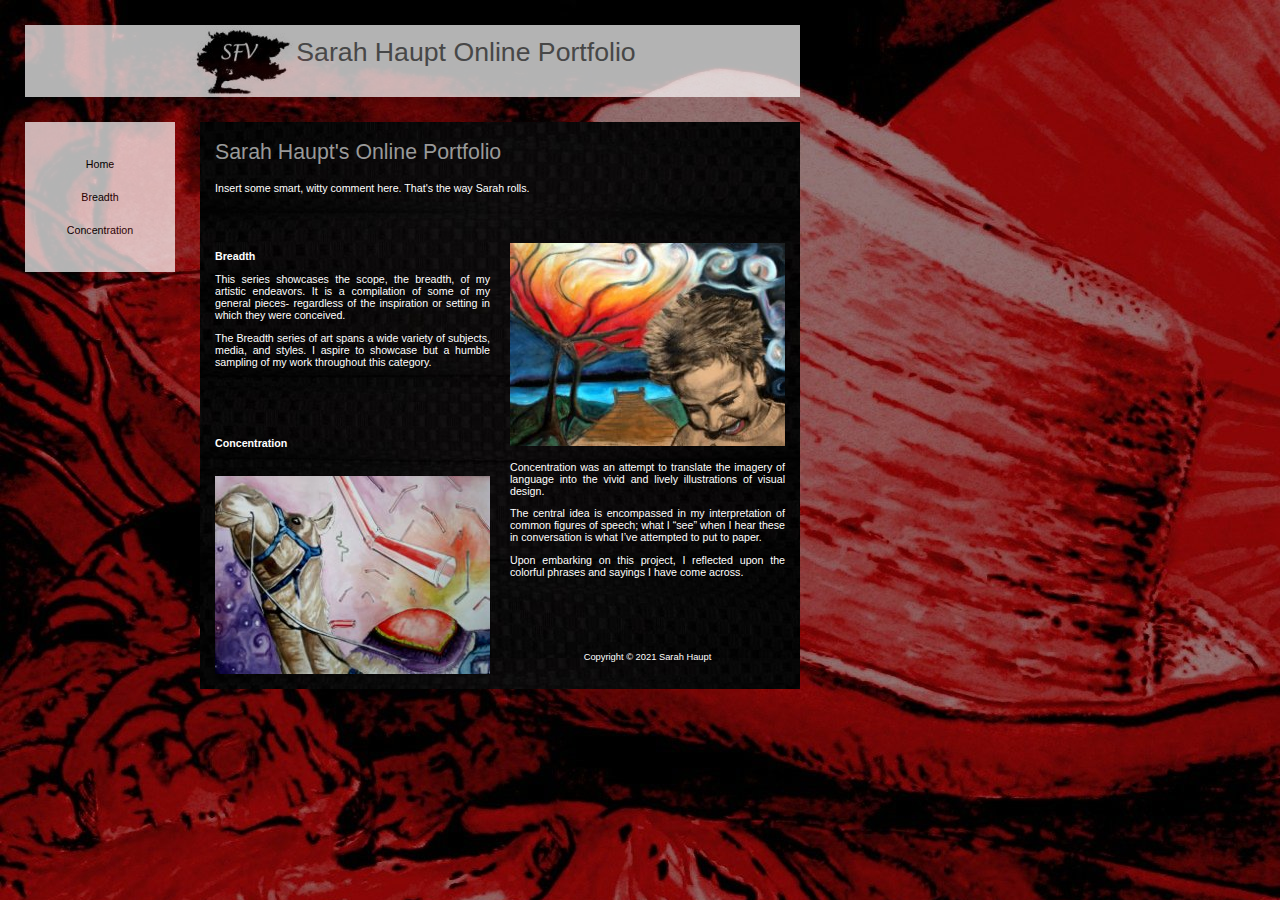
==== index.htm @ 2d30f4f7 "Initial Upload" ====
<!DOCTYPE html PUBLIC "-//W3C//DTD XHTML 1.0 Transitional//EN" "http://www.w3.org/TR/xhtml1/DTD/xhtml1-transitional.dtd">
<html lang="en" xmlns="http://www.w3.org/1999/xhtml" xml:lang="en">
  <head>
    <meta http-equiv="content-type" content="application/xhtml+xml; charset=iso-8859-1" />
    <title>Sarah Haupt Online Portfolio</title>
    <link type="text/css" rel="StyleSheet" href="style.css" />
    <link type="image/x-icon" rel="shortcut icon" href="logo.ico" />
    <link type="image/png" rel="apple-touch-icon" href="logo.png" />
  </head>
  <body>
    <div id="block">
      <div id="header">
        <h1><img width="107" height="72" align="middle" alt="sfv" src="images/logo1.jpg" />Sarah
          Haupt Online Portfolio</h1>
      </div>
      <div id="content">
        <h2>Sarah Haupt's Online Portfolio</h2>
        <p>Insert some smart, witty comment here. That's the way Sarah rolls.</p>
        <p>�</p>
        <p>�<a href="breadth.htm"><img width="275" height="203" border="0" align="right"
              class="indeximg_l"
              alt="breadth"
              src="images/index_breadth.jpg" /></a><br />
        </p>
        <p><span class="bold">Breadth</span></p>
        <p>This series showcases the scope, the breadth, of my artistic
          endeavors. It is a compilation of some of my general pieces-
          regardless of the inspiration or setting in which they were conceived.</p>
        <p>The Breadth series of art spans a wide variety of subjects, media,
          and styles. I aspire to showcase but a humble sampling of my work
          throughout this category.<br />
          <br />
          <br />
          <br />
        </p>
        <p><a href="concentration.htm"><img width="275" height="198" border="0"
              align="left"
              class="indeximg_r"
              alt="concentration"
              src="images/index_concentration.jpg" /></a><br />
        </p>
        <p><span class="bold">Concentration</span></p>
        <p>Concentration was an attempt to translate the imagery of language
          into the vivid and lively illustrations of visual design.</p>
        <p>The central idea is encompassed in my interpretation of common
          figures of speech; what I &#8220;see&#8221; when I hear these in conversation is
          what I&#8217;ve attempted to put to paper.</p>
        <p>Upon embarking on this project, I reflected upon the colorful phrases
          and sayings I have come across.<br />
          <br />
          <br />
          <br />
        </p>
        <br />
        <p class="copy">Copyright &copy; 2021 Sarah Haupt</p>
      </div>
      <div id="nav">
        <p> </p>
        <p><a href="index.htm">Home</a></p>
        <p><a href="breadth.htm">Breadth</a></p>
        <p><a href="concentration.htm">Concentration</a></p>
        <p> </p>
      </div>
    </div>
  </body>
</html>
---- style.css ----
/*++++++++++++++++++ Redefining Elements +++++++++++++++++++++*/

a:link { text-decoration: none }
a:visited { text-decoration: none }
a:hover { text-decoration: none }
body { background: url('images/sbg.jpg') no-repeat fixed 0 0; margin: 0; padding: 0 }
h1 { text-align: center; font-family: Verdana, Arial, Helvetica, sans-serif; font-size: 20pt; color: #666666; font-weight: normal; margin: 0 0 0 0; }
h2 { text-align: left; font-family: Verdana, Arial, Helvetica, sans-serif; font-size: 16pt; color: #999999; font-weight:normal; }
p { font-family: "Verdana", Arial, Sans-serif; font-size: 8pt; color: white; }





/* ++++++++++++++++++ Main Container ++++++++++++++++++ */

#block { width:775px; float:left; margin:25px 0 0 25px; }


/* ++++++++++++++++++ Header ++++++++++++++++++ */

#header { width:775px; height:72px; overflow:hidden; background:white; margin:0 0 25px 0; opacity: 0.7;filter:alpha(opacity=70); }



/* ++++++++++++++++++ Nav ++++++++++++++++++ */

#nav { width:150px; float:left; background:white; overflow:hidden; opacity: 0.7;filter:alpha(opacity=70); }
#nav p { padding: 5px 0 5px 0; text-align:center; }
#nav a:link { color:black; background:white; padding: 10px 20px 10px 20px;}
#nav a:hover { color:white; background:black; padding: 10px 20px 10px 20px;}



/*++++++ Content ++++++ */

#content { float:right; background: url('images/bgb.jpg'); text-align:justify; width:570px; overflow:hidden; padding: 0 15px 0 15px; }



/* ++++++++++++++++++ Global Fonts ++++++++++++++++++ */

.anchor { text-align: center; font-family: "Verdana", Arial, Sans-serif; font-size: 10pt; font-weight: bold; color: #000000 }
.bold { font-weight: bold }
.copy { text-align: center; font-family: "Verdana", Arial, Sans-serif; font-size: 7pt; color:white }



/* ++++++++++++++++++ Page-Specific Styles ++++++++++++++++++ */


.indeximg_r { margin:15px 20px 15px 0; }
.indeximg_l { margin:15px 0 15px 20px; }


#bagrid { width:450px; margin:0 auto; text-align: center; }
.baimg { margin-left: 55px; margin-right: 55px; }

#featuredblock { width:450px; margin:0 auto; }
.featuredimg { margin-right: 10px; }

#gallerygrid { width:450px; margin:0 auto; text-align: center; }
.galleryimg { margin: 5px; }
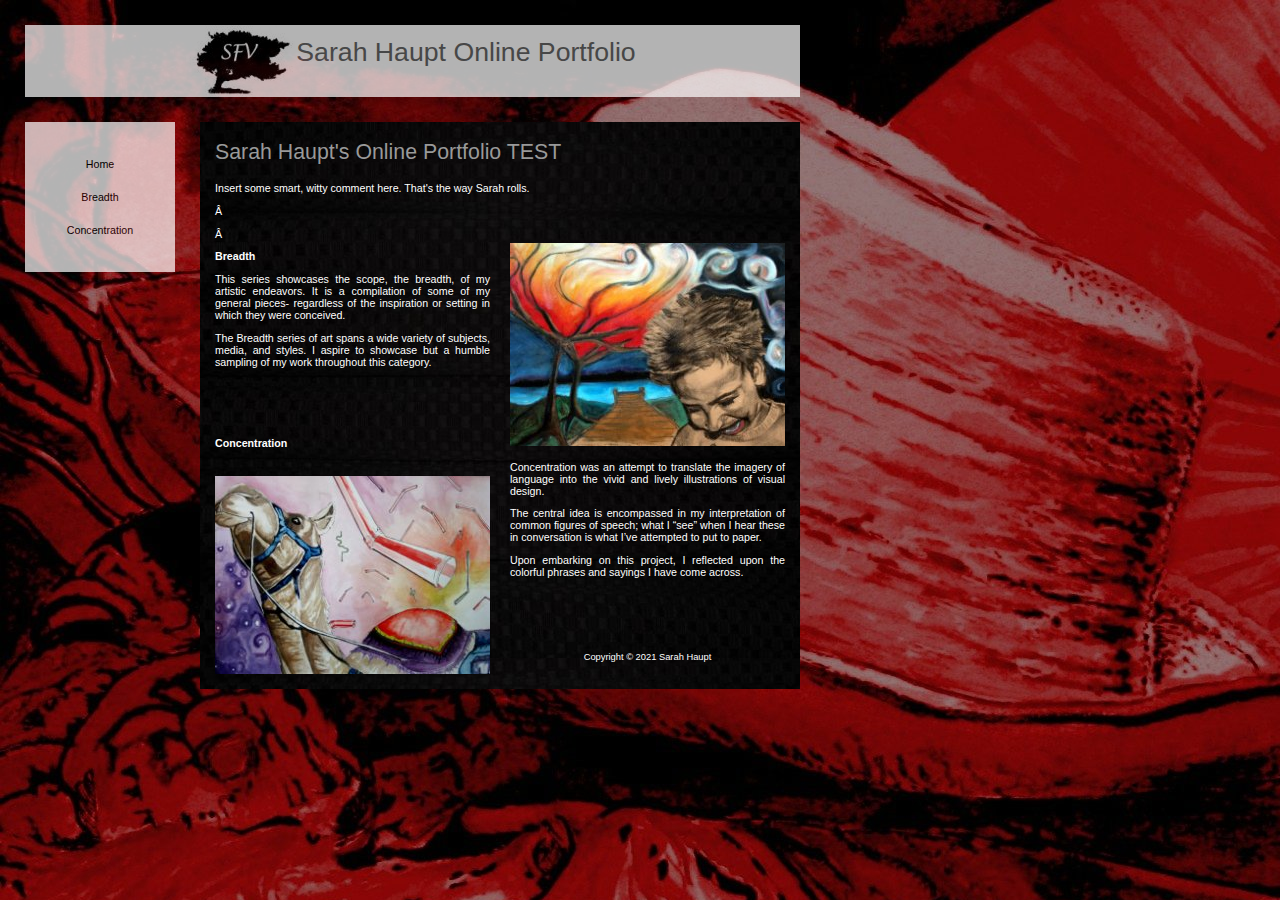
==== commit 0420bef3: "Update index.htm" ====
--- a/index.htm
+++ b/index.htm
@@ -14,10 +14,10 @@
           Haupt Online Portfolio</h1>
       </div>
       <div id="content">
-        <h2>Sarah Haupt's Online Portfolio</h2>
+        <h2>Sarah Haupt's Online Portfolio TEST</h2>
         <p>Insert some smart, witty comment here. That's the way Sarah rolls.</p>
-        <p>�</p>
-        <p>�<a href="breadth.htm"><img width="275" height="203" border="0" align="right"
+        <p> </p>
+        <p> <a href="breadth.htm"><img width="275" height="203" border="0" align="right"
               class="indeximg_l"
               alt="breadth"
               src="images/index_breadth.jpg" /></a><br />
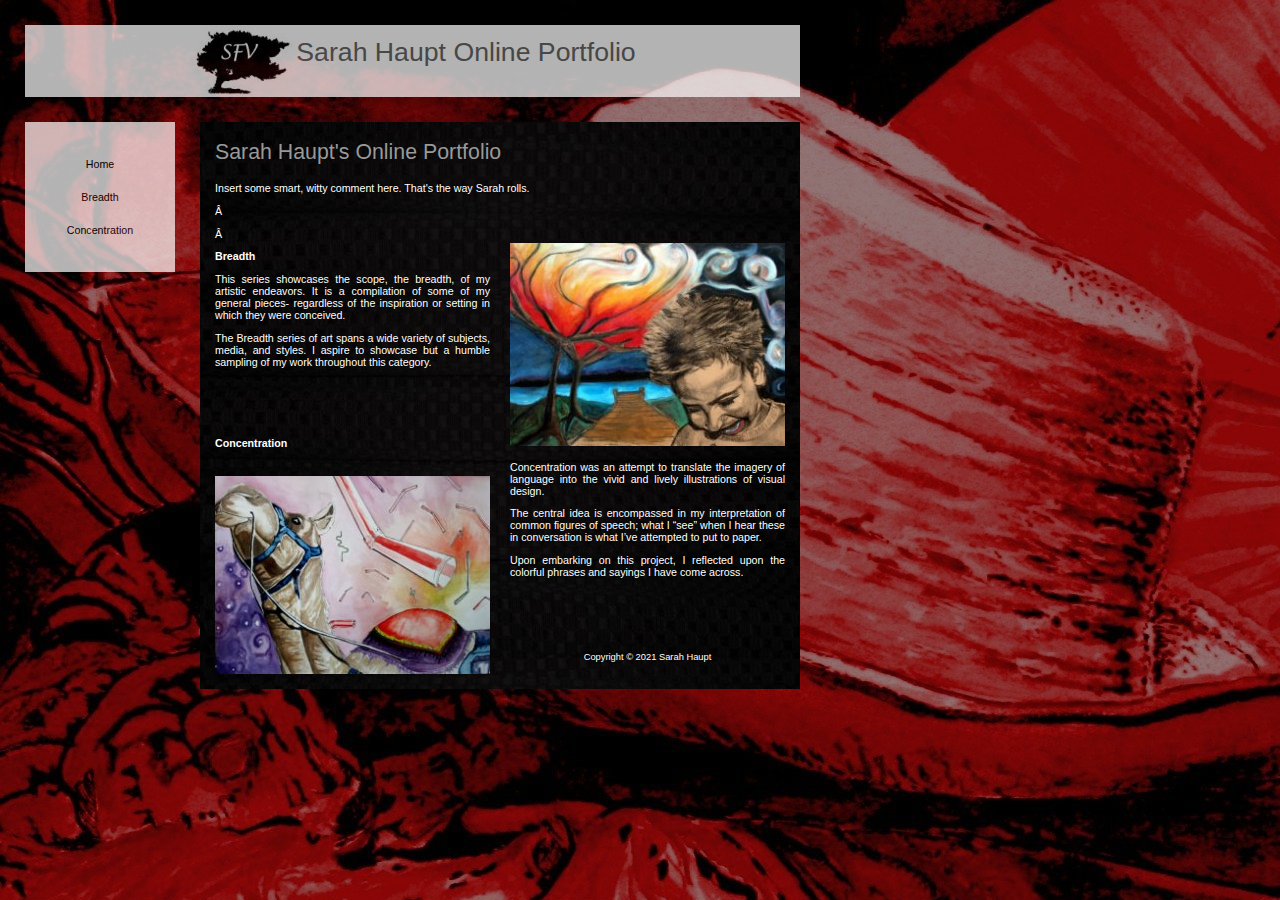
==== commit 7a3e9e9d: "Update index.htm" ====
--- a/index.htm
+++ b/index.htm
@@ -14,7 +14,7 @@
           Haupt Online Portfolio</h1>
       </div>
       <div id="content">
-        <h2>Sarah Haupt's Online Portfolio TEST</h2>
+        <h2>Sarah Haupt's Online Portfolio</h2>
         <p>Insert some smart, witty comment here. That's the way Sarah rolls.</p>
         <p> </p>
         <p> <a href="breadth.htm"><img width="275" height="203" border="0" align="right"
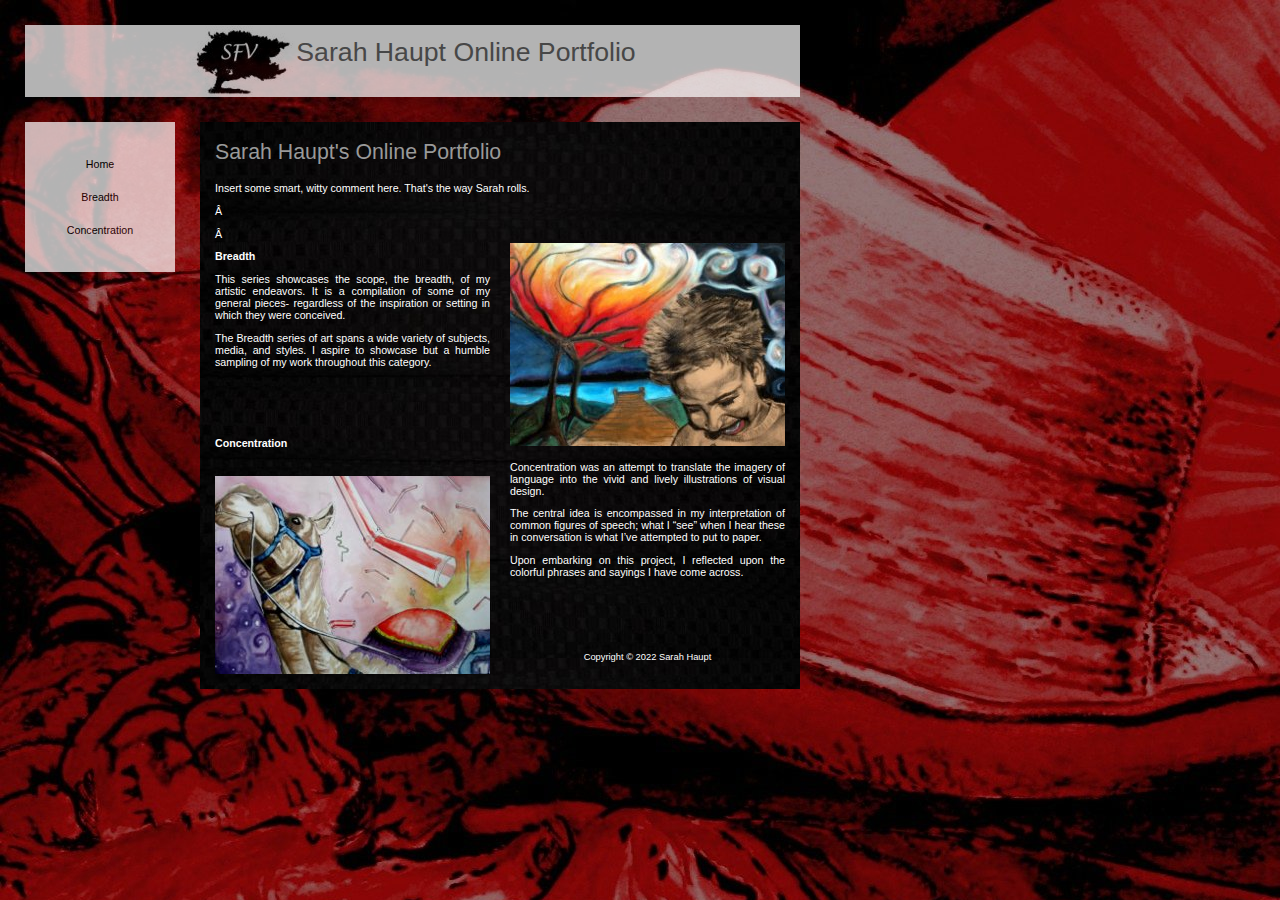
==== commit 070fca26: "2022 copy" ====
--- a/index.htm
+++ b/index.htm
@@ -52,7 +52,7 @@
           <br />
         </p>
         <br />
-        <p class="copy">Copyright &copy; 2021 Sarah Haupt</p>
+        <p class="copy">Copyright &copy; 2022 Sarah Haupt</p>
       </div>
       <div id="nav">
         <p> </p>
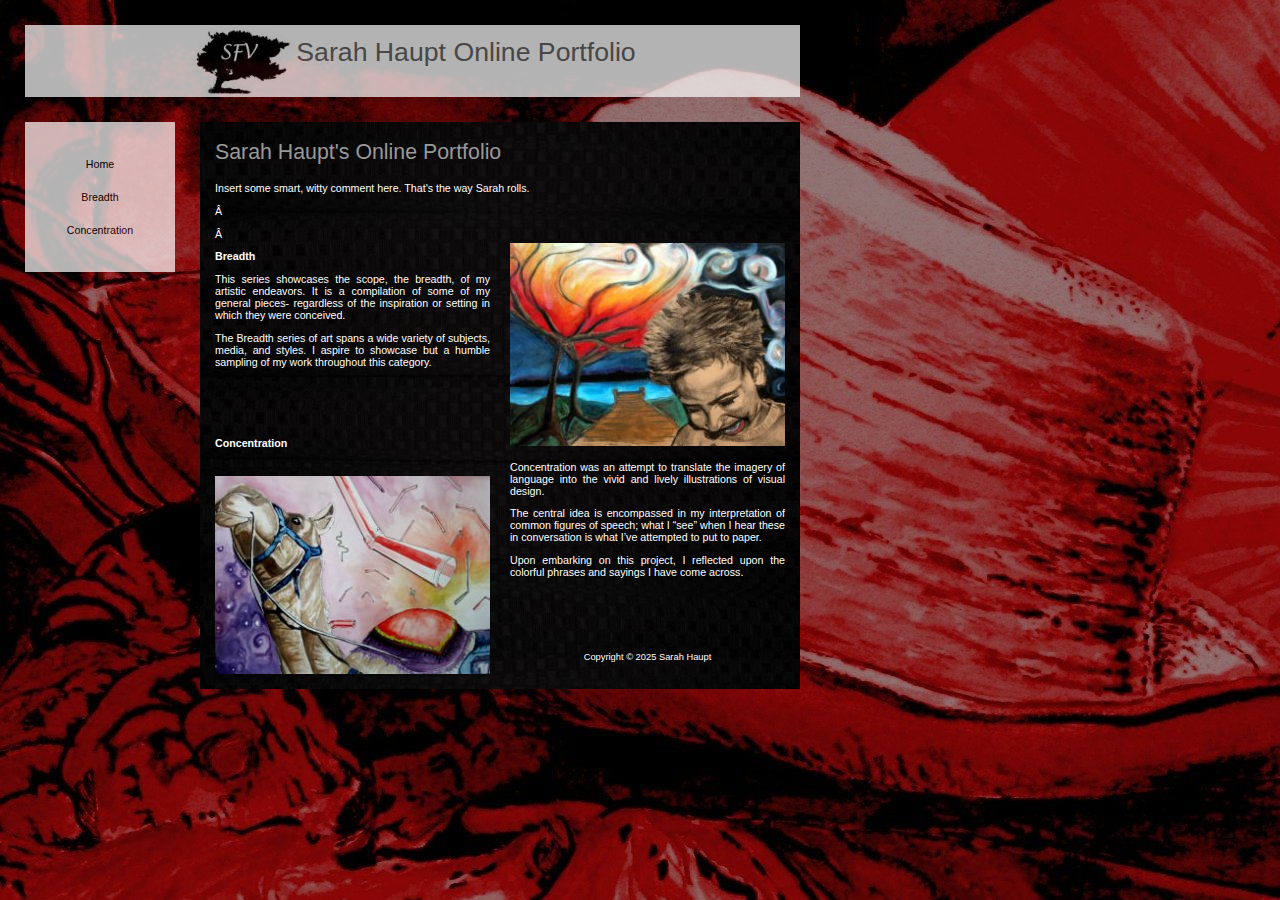
==== commit 36088221: "copyright change" ====
--- a/index.htm
+++ b/index.htm
@@ -52,7 +52,7 @@
           <br />
         </p>
         <br />
-        <p class="copy">Copyright &copy; 2022 Sarah Haupt</p>
+        <p class="copy">Copyright &copy; 2025 Sarah Haupt</p>
       </div>
       <div id="nav">
         <p> </p>
